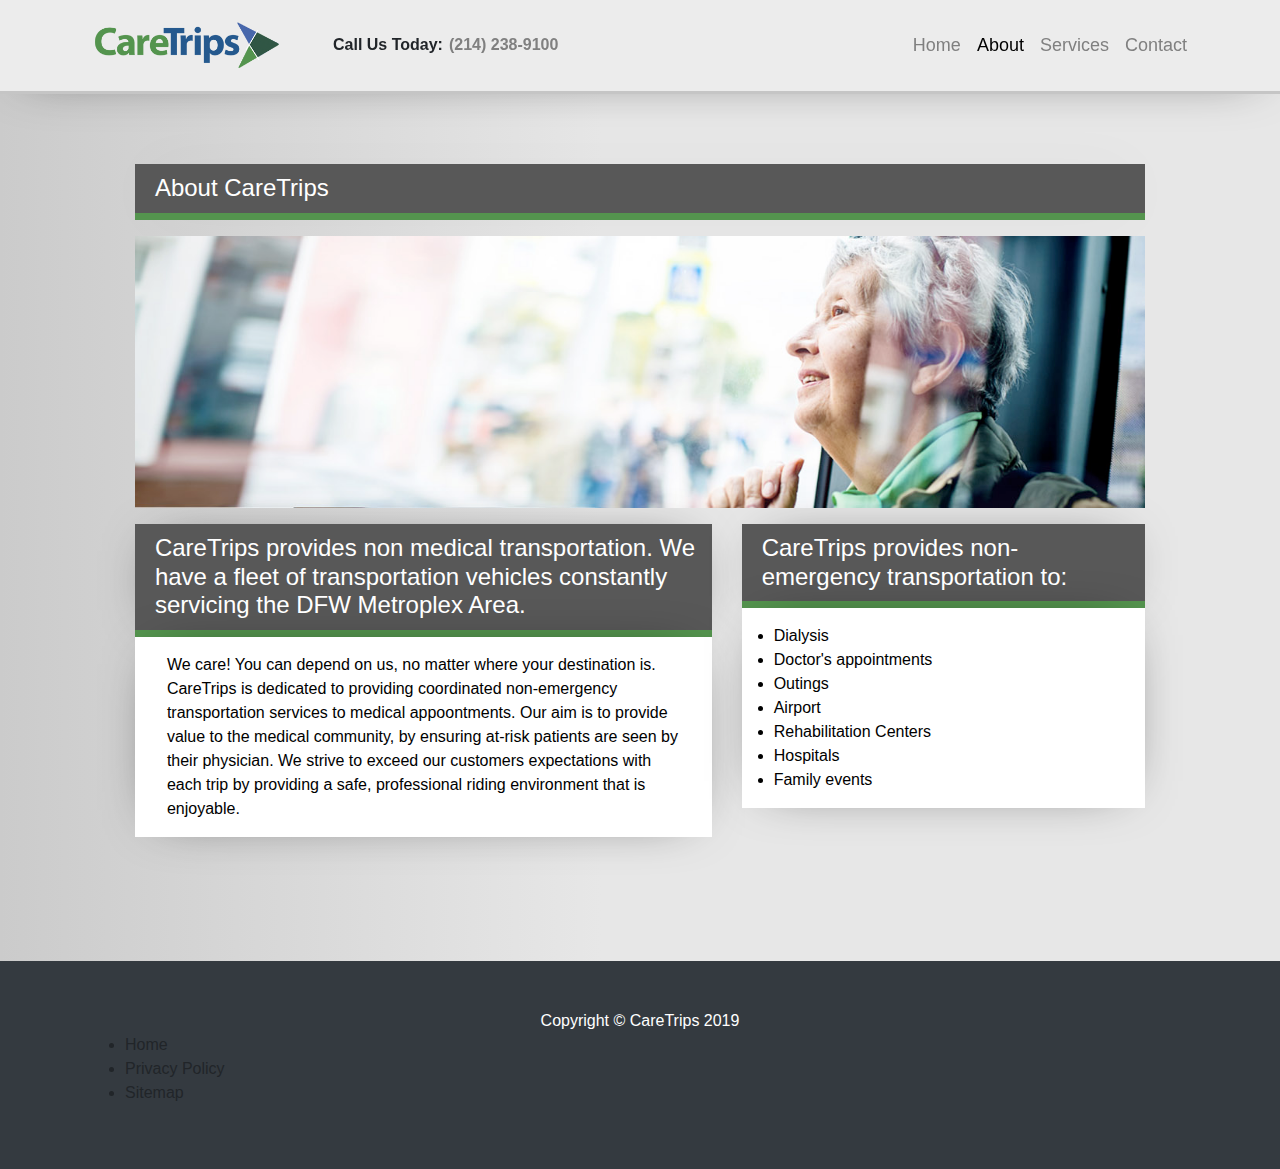
==== about.html @ b4c5e207 "1" ====
<!DOCTYPE html>
<html lang="en">

<head>
    <meta charset="utf-8">
    <meta name="viewport" content="width=device-width, initial-scale=1, shrink-to-fit=no">
    <meta name="description" content="">
    <meta name="author" content="">
    <title>CareTrips - About</title>
    <link href="vendor/bootstrap/css/bootstrap.min.css" rel="stylesheet">
    <link href="style.css" rel="stylesheet">
</head>

<body>
    <nav class="navbar navbar-expand-lg navbar-dark bg-dark fixed-top">
        <div class="container">
            <a class="navbar-brand" href="#"><img src="img/logo.png" alt=""></a>
            <a class="contactUs">Call Us Today:<a class="contactUs" style="margin-left: 6px; color: gray;">(214) 238-9100</a></a>
            <button class="navbar-toggler" type="button" data-toggle="collapse" data-target="#navbarResponsive" aria-controls="navbarResponsive" aria-expanded="false" aria-label="Toggle navigation">
                <span class="navbar-toggler-icon"></span>
            </button>
            <div class="collapse navbar-collapse" id="navbarResponsive">
                <ul class="navbar-nav ml-auto">
                    <li class="nav-item">
                        <a class="nav-link" href="index.html">Home
                            <span class="sr-only">(current)</span>
                        </a>
                    </li>
                    <li class="nav-item active">
                        <a class="nav-link" href="about.html">About</a>
                    </li>
                    <li class="nav-item">
                        <a class="nav-link" href="services.html">Services</a>
                    </li>
                    <li class="nav-item">
                        <a class="nav-link" href="contact.html">Contact</a>
                    </li>
                </ul>
            </div>
        </div>
    </nav>
    <div class="container ab">
        <div class="card about my-5 py-4">
            <div class="card-body" style="width: 96%; margin: auto;">
                <h1>About CareTrips</h1>
                <img src="img/about.jpg" alt="">
                <div class="row">
                    <div class="col-lg-7">
                        <h1>CareTrips provides non medical transportation. We have a fleet of transportation vehicles constantly servicing the DFW Metroplex Area.</h1>
                        <p>We care! You can depend on us, no matter where your destination is. CareTrips is dedicated to providing coordinated non-emergency transportation services to medical appoontments. Our aim is to provide value to the medical community, by ensuring at-risk patients are seen by their physician. We strive to exceed our customers expectations with each trip by providing a safe, professional riding environment that is enjoyable.
                        </p>
                    </div>
                    <div class="col-lg-5">
                        <h1>CareTrips provides non-emergency transportation to:</h1>
                        <ul>
                            <li>Dialysis</li>
                            <li>Doctor's appointments</li>
                            <li>Outings</li>
                            <li>Airport</li>
                            <li>Rehabilitation Centers</li>
                            <li>Hospitals</li>
                            <li>Family events</li>
                        </ul>
                    </div>
                </div>
            </div>
        </div>
    </div>
    <footer class="py-5 bg-dark">
        <div class="container">
            <p class="m-0 text-center text-white">Copyright &copy; CareTrips 2019</p>
            <ul>
                <li>Home</li>
                <li>Privacy Policy</li>
                <li>Sitemap</li>
            </ul>
        </div>
    </footer>
    <script src="vendor/jquery/jquery.min.js"></script>
    <script src="vendor/bootstrap/js/bootstrap.bundle.min.js"></script>
</body>

</html>
---- style.css ----
body {
    padding-top: 56px;
    background: rgb(203, 203, 203);
    background: linear-gradient(90deg, rgba(203, 203, 203, 1) 0%, rgba(231, 231, 231, 1) 47%, rgba(231, 231, 231, 1) 100%);
}

nav {
    -webkit-box-shadow: 0px 0px 54px -27px rgba(0, 0, 0, 0.75);
    -moz-box-shadow: 0px 0px 54px -27px rgba(0, 0, 0, 0.75);
    box-shadow: 0px 0px 54px -27px rgba(0, 0, 0, 0.75);
}

.nav-link {
    color: black;
}

.navbar-brand img {
    width: 200px;
}

nav.navbar.navbar-expand-lg.navbar-dark.bg-dark.fixed-top {
    border-bottom: 3px solid #73737352;
    background: #ececec !important;
}

.masthead {
    padding: 3rem 0 2rem 0;
    margin: auto 1rem;
}

.navbar-dark .navbar-toggler-icon {
    filter: invert(1);
}

s .second .card-body {
    margin-left: 1.5rem;
    margin-right: 1.5rem;
    padding-bottom: 0;
}

.nav-link {
    color: gray !important;
    font-size: large;
}

.navbar-dark .navbar-nav .active>.nav-link,
.navbar-dark .navbar-nav .nav-link.active,
.navbar-dark .navbar-nav .nav-link.show,
.navbar-dark .navbar-nav .show>.nav-link {
    color: black !important;
}

.card {
    background: #54944e;
    margin: 0 !important;
    border-bottom: 4px solid #26598e;
    padding: .5rem !important;
    border-radius: .25rem .25rem 0 0 !important;
    border: none;
}

.card .col-lg-6 {
    padding-bottom: 2rem;
}

.second {
    background: #fff;
    border: none;
    padding: 0 !important;
    text-align: left !important;
    line-height: 2.5rem;
    margin-bottom: 5rem !important;
    border-radius: 0 0 .25rem .25rem !important;

}

.btn-primary {
    background: #26598e;
    border-color: #26598e;
}

u {
    text-underline-position: under;
}

.btn-primary:hover {
    color: #fff;
    background-color: #033469;
    border-color: #033469;
}

.ab {
    margin: 5rem auto;
}

.about {
    background: transparent;
    color: black;
}

.about img {
    width: 100%;
    margin-bottom: 1rem;
    margin-top: 1rem !important;
}

.about h1 {
    font-size: 1.5rem;
    background: #585858;
    color: white;
    padding: 10px 10px 10px 20px;
    margin: 0 !important;
    -webkit-box-shadow: 0px 0px 54px -27px rgba(0, 0, 0, 0.75);
    -moz-box-shadow: 0px 0px 54px -27px rgba(0, 0, 0, 0.75);
    box-shadow: 0px 0px 54px -27px rgba(0, 0, 0, 0.75);
    border-bottom: 7px solid #54944e;
}

.about p,
.about ul {
    -webkit-box-shadow: 0px 0px 54px -27px rgba(0, 0, 0, 0.75);
    -moz-box-shadow: 0px 0px 54px -27px rgba(0, 0, 0, 0.75);
    box-shadow: 0px 0px 54px -27px rgba(0, 0, 0, 0.75);
    padding: 1rem 2rem;
    background: white;
}

.contactUs {
    font-weight: 600;
    margin-left: 2rem;
}

hr {
    border-color: #cccccc !important;
    margin-bottom: 5px;
}

@media only screen and (max-width: 600px) {
    .contactUs {
        display: none;
    }

    .ab {
        padding: 0 !important;
        margin: 3rem auto 0 auto;
    }

    .card-body {
        padding: 0 !important;
    }
}

.second h1 {
    margin-top: 1rem;
}

.second p {
    margin-left: 1rem;
}

.second img {
    width: 90%;
    bottom: 0;
    right: 0;
    position: absolute;
}
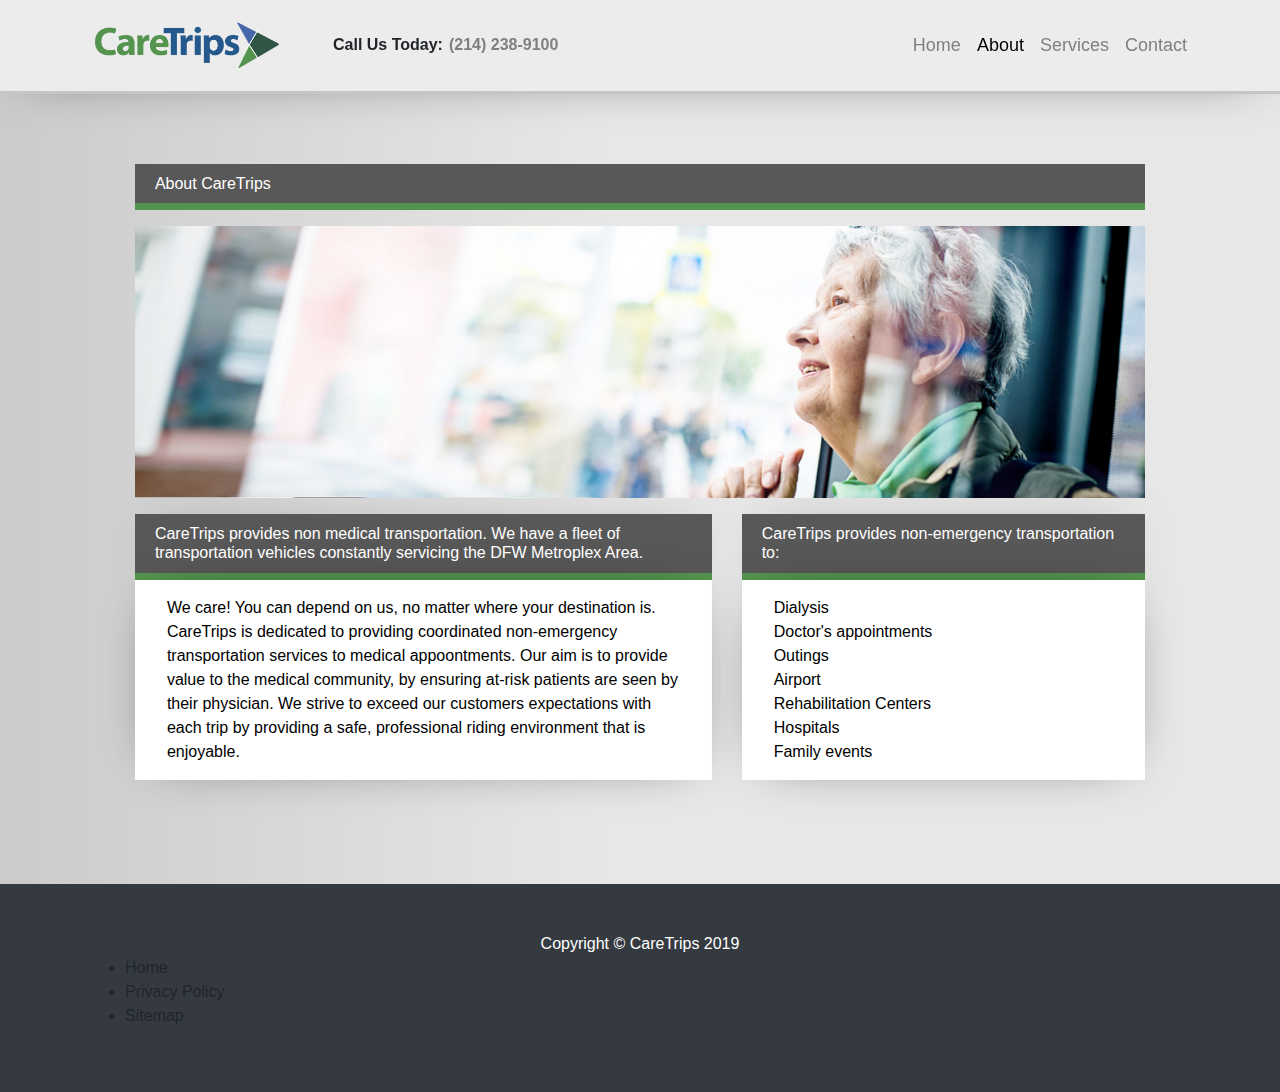
==== commit a27d75f0: "1" ====
--- a/about.html
+++ b/about.html
@@ -15,8 +15,7 @@
     <nav class="navbar navbar-expand-lg navbar-dark bg-dark fixed-top">
         <div class="container">
             <a class="navbar-brand" href="#"><img src="img/logo.png" alt=""></a>
-            <a class="contactUs">Call Us Today:<a class="contactUs" style="margin-left: 6px; color: gray;">(214) 238-9100</a></a>
-            <button class="navbar-toggler" type="button" data-toggle="collapse" data-target="#navbarResponsive" aria-controls="navbarResponsive" aria-expanded="false" aria-label="Toggle navigation">
+            <div class="contactUs"><a>Call Us Today:<a style="margin-left: 6px; color: gray;">(214) 238-9100</a></a></div> <button class="navbar-toggler" type="button" data-toggle="collapse" data-target="#navbarResponsive" aria-controls="navbarResponsive" aria-expanded="false" aria-label="Toggle navigation">
                 <span class="navbar-toggler-icon"></span>
             </button>
             <div class="collapse navbar-collapse" id="navbarResponsive">
--- a/style.css
+++ b/style.css
@@ -31,8 +31,7 @@
 .navbar-dark .navbar-toggler-icon {
     filter: invert(1);
 }
-
-s .second .card-body {
+.second .card-body {
     margin-left: 1.5rem;
     margin-right: 1.5rem;
     padding-bottom: 0;
@@ -41,6 +40,10 @@
 .nav-link {
     color: gray !important;
     font-size: large;
+}
+
+.card-body {
+    padding-bottom: 0 !important;
 }
 
 .navbar-dark .navbar-nav .active>.nav-link,
@@ -105,7 +108,7 @@
 }
 
 .about h1 {
-    font-size: 1.5rem;
+    font-size: 1rem;
     background: #585858;
     color: white;
     padding: 10px 10px 10px 20px;
@@ -123,15 +126,16 @@
     box-shadow: 0px 0px 54px -27px rgba(0, 0, 0, 0.75);
     padding: 1rem 2rem;
     background: white;
+    list-style: none;
 }
 
-.contactUs {
+.contactUs a {
     font-weight: 600;
     margin-left: 2rem;
 }
 
 hr {
-    border-color: #cccccc !important;
+    border-color: #000 !important;
     margin-bottom: 5px;
 }
 
@@ -145,8 +149,23 @@
         margin: 3rem auto 0 auto;
     }
 
-    .card-body {
-        padding: 0 !important;
+    .fp {
+        padding: 1rem !important;
+        padding-bottom: 0 !important;
+    }
+
+    h1 {
+        font-size: 1.7rem;
+    }
+
+    .card .col-lg-6 {
+        padding-bottom: 0 !important;
+    }
+
+    .second img {
+        width: 100% !important;
+        position: unset !important;
+        margin: auto;
     }
 }
 
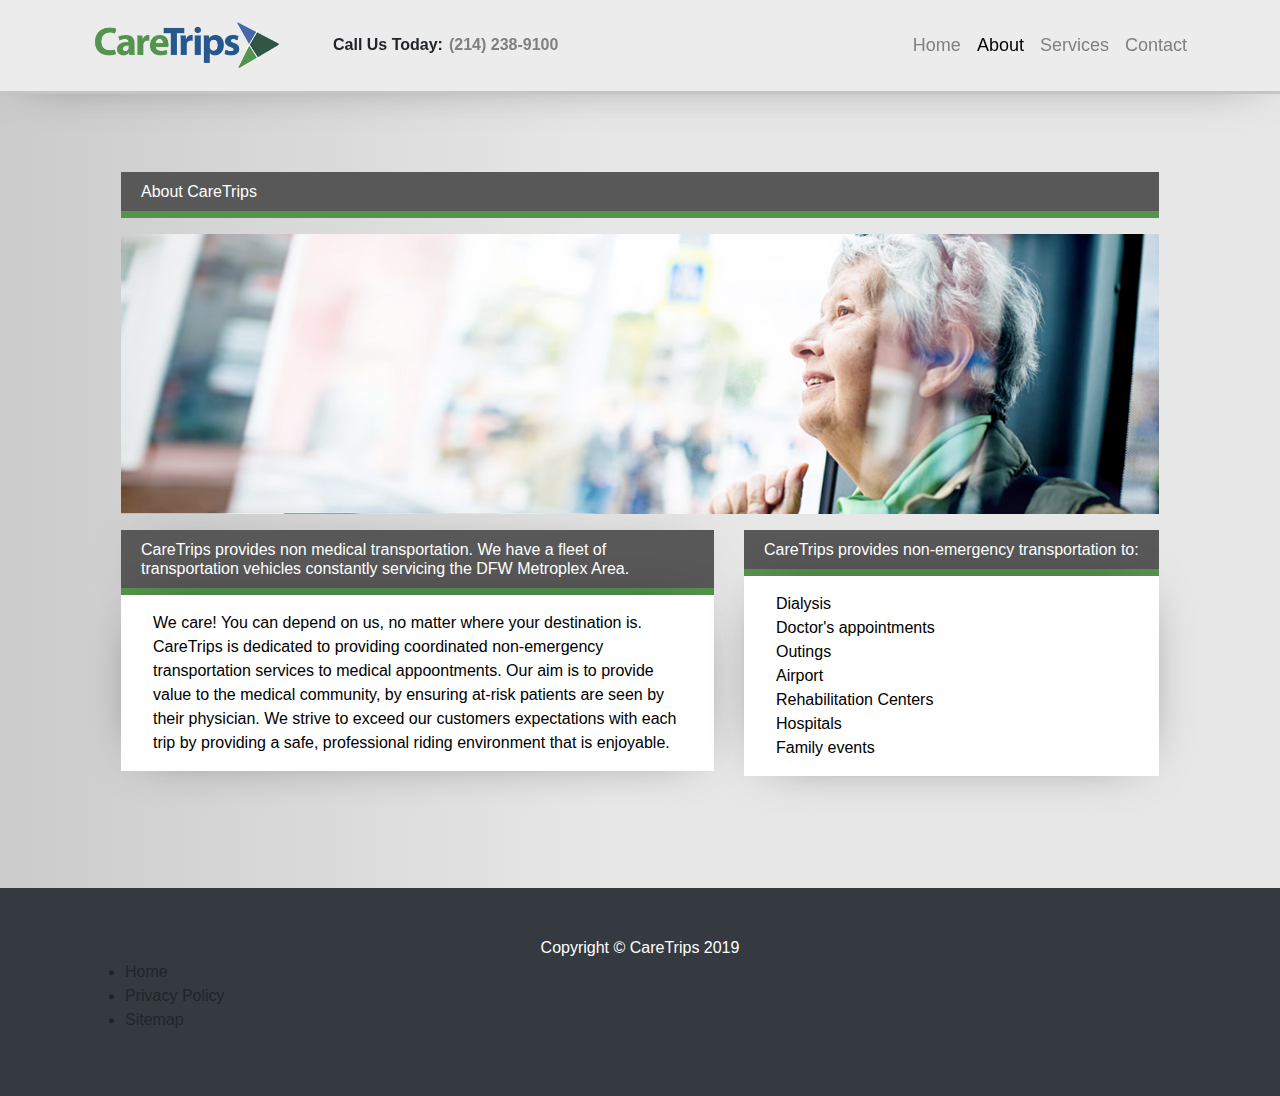
==== commit 4efbc8bc: "1" ====
--- a/about.html
+++ b/about.html
@@ -40,7 +40,7 @@
     </nav>
     <div class="container ab">
         <div class="card about my-5 py-4">
-            <div class="card-body" style="width: 96%; margin: auto;">
+            <div class="card-body mini" style="width: 100%; margin: auto;">
                 <h1>About CareTrips</h1>
                 <img src="img/about.jpg" alt="">
                 <div class="row">
--- a/style.css
+++ b/style.css
@@ -31,6 +31,7 @@
 .navbar-dark .navbar-toggler-icon {
     filter: invert(1);
 }
+
 .second .card-body {
     margin-left: 1.5rem;
     margin-right: 1.5rem;
@@ -57,7 +58,7 @@
     background: #54944e;
     margin: 0 !important;
     border-bottom: 4px solid #26598e;
-    padding: .5rem !important;
+    padding: 1rem !important;
     border-radius: .25rem .25rem 0 0 !important;
     border: none;
 }
@@ -150,8 +151,20 @@
     }
 
     .fp {
-        padding: 1rem !important;
         padding-bottom: 0 !important;
+    }
+
+    .card {
+        padding: 2rem !important;
+    }
+
+    .card-body {
+        padding: 0 !important;
+    }
+
+    .about p,
+    .about ul {
+        padding: .7rem;
     }
 
     h1 {
@@ -166,6 +179,10 @@
         width: 100% !important;
         position: unset !important;
         margin: auto;
+    }
+
+    .mini {
+        padding: 0 !important;
     }
 }
 
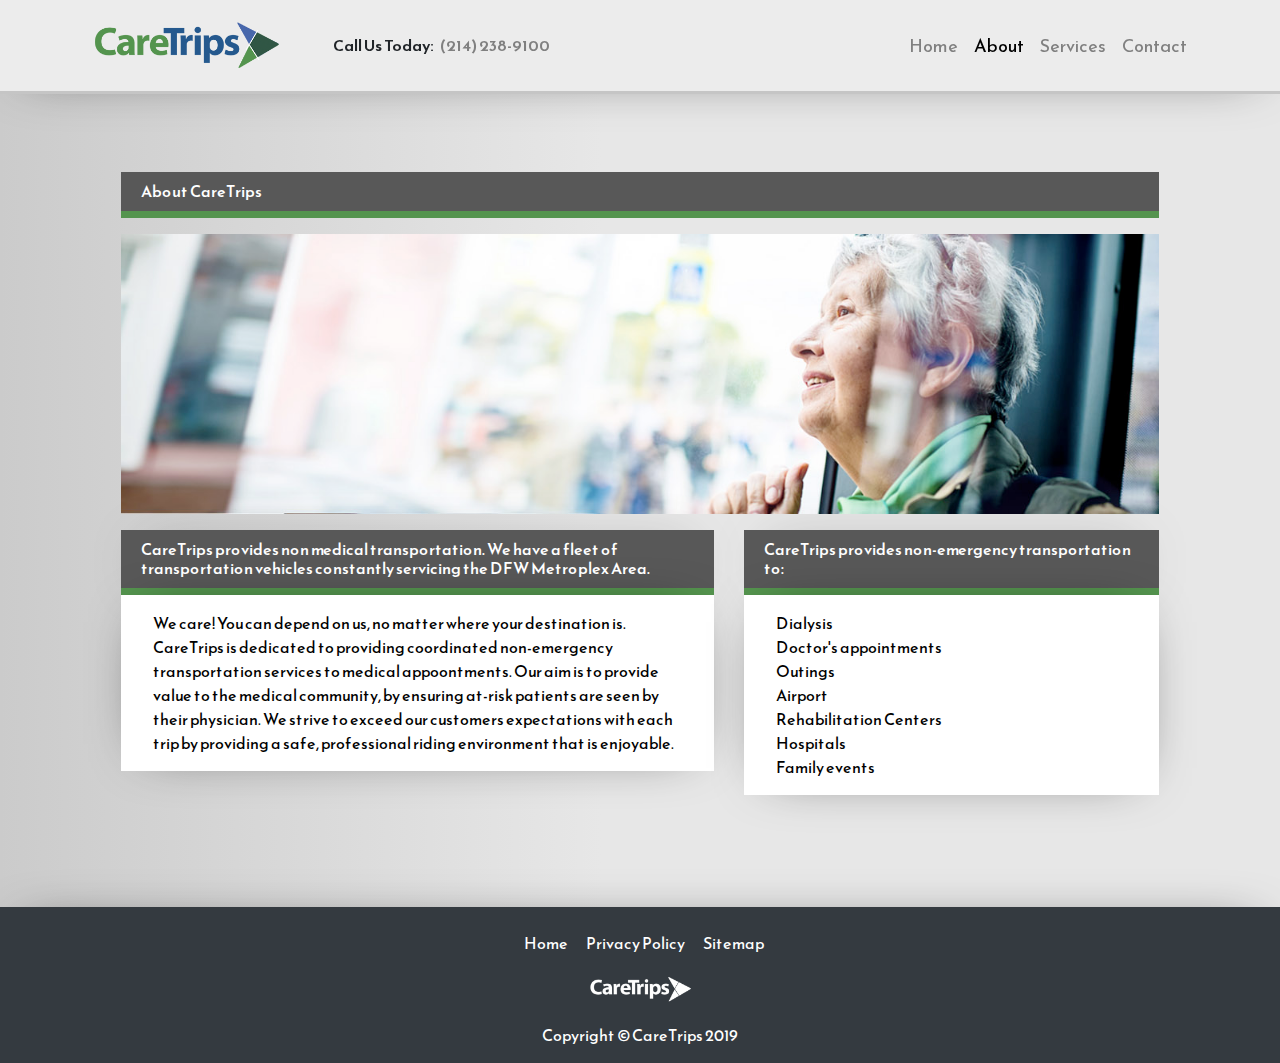
==== commit f0c4c374: "Footer" ====
--- a/about.html
+++ b/about.html
@@ -9,6 +9,7 @@
     <title>CareTrips - About</title>
     <link href="vendor/bootstrap/css/bootstrap.min.css" rel="stylesheet">
     <link href="style.css" rel="stylesheet">
+    <link href="https://fonts.googleapis.com/css?family=Reem+Kufi&display=swap" rel="stylesheet">
 </head>
 
 <body>
@@ -65,14 +66,31 @@
             </div>
         </div>
     </div>
-    <footer class="py-5 bg-dark">
+    <footer class="page-footer font-small special-color-dark pt-4">
         <div class="container">
-            <p class="m-0 text-center text-white">Copyright &copy; CareTrips 2019</p>
-            <ul>
-                <li>Home</li>
-                <li>Privacy Policy</li>
-                <li>Sitemap</li>
+            <ul class="list-unstyled list-inline text-center">
+                <li class="list-inline-item">
+                    <a class="btn-floating btn-fb mx-1">
+                        <a href="">Home</a>
+                    </a>
+                </li>
+                <li class="list-inline-item">
+                    <a class="btn-floating btn-tw mx-1">
+                        <a href="">Privacy Policy</a>
+                    </a>
+                </li>
+                <li class="list-inline-item">
+                    <a class="btn-floating btn-gplus mx-1">
+                        <a href="">Sitemap</a>
+                    </a>
+                </li>
             </ul>
+        </div>
+        <center> 
+            <img src="img/footer.png" alt="">
+        </center>
+        <div class="footer-copyright text-center py-3">
+            <p class="m-0 text-center text-white">Copyright © CareTrips 2019</p>
         </div>
     </footer>
     <script src="vendor/jquery/jquery.min.js"></script>
--- a/style.css
+++ b/style.css
@@ -2,6 +2,8 @@
     padding-top: 56px;
     background: rgb(203, 203, 203);
     background: linear-gradient(90deg, rgba(203, 203, 203, 1) 0%, rgba(231, 231, 231, 1) 47%, rgba(231, 231, 231, 1) 100%);
+    font-family: 'Reem Kufi', sans-serif;
+
 }
 
 nav {
@@ -192,6 +194,7 @@
 
 .second p {
     margin-left: 1rem;
+    line-height: 1.5rem;
 }
 
 .second img {
@@ -199,4 +202,21 @@
     bottom: 0;
     right: 0;
     position: absolute;
+}
+
+footer {
+    background: #343a40 !important;
+    color: white;
+    -webkit-box-shadow: 0px 0px 54px -27px rgba(0, 0, 0, 0.75);
+    -moz-box-shadow: 0px 0px 54px -27px rgba(0, 0, 0, 0.75);
+    box-shadow: 0px 0px 54px -27px rgba(0, 0, 0, 0.75);
+}
+
+footer a {
+    color: white;
+}
+
+footer img {
+    width: 7rem;
+    filter: invert(1);
 }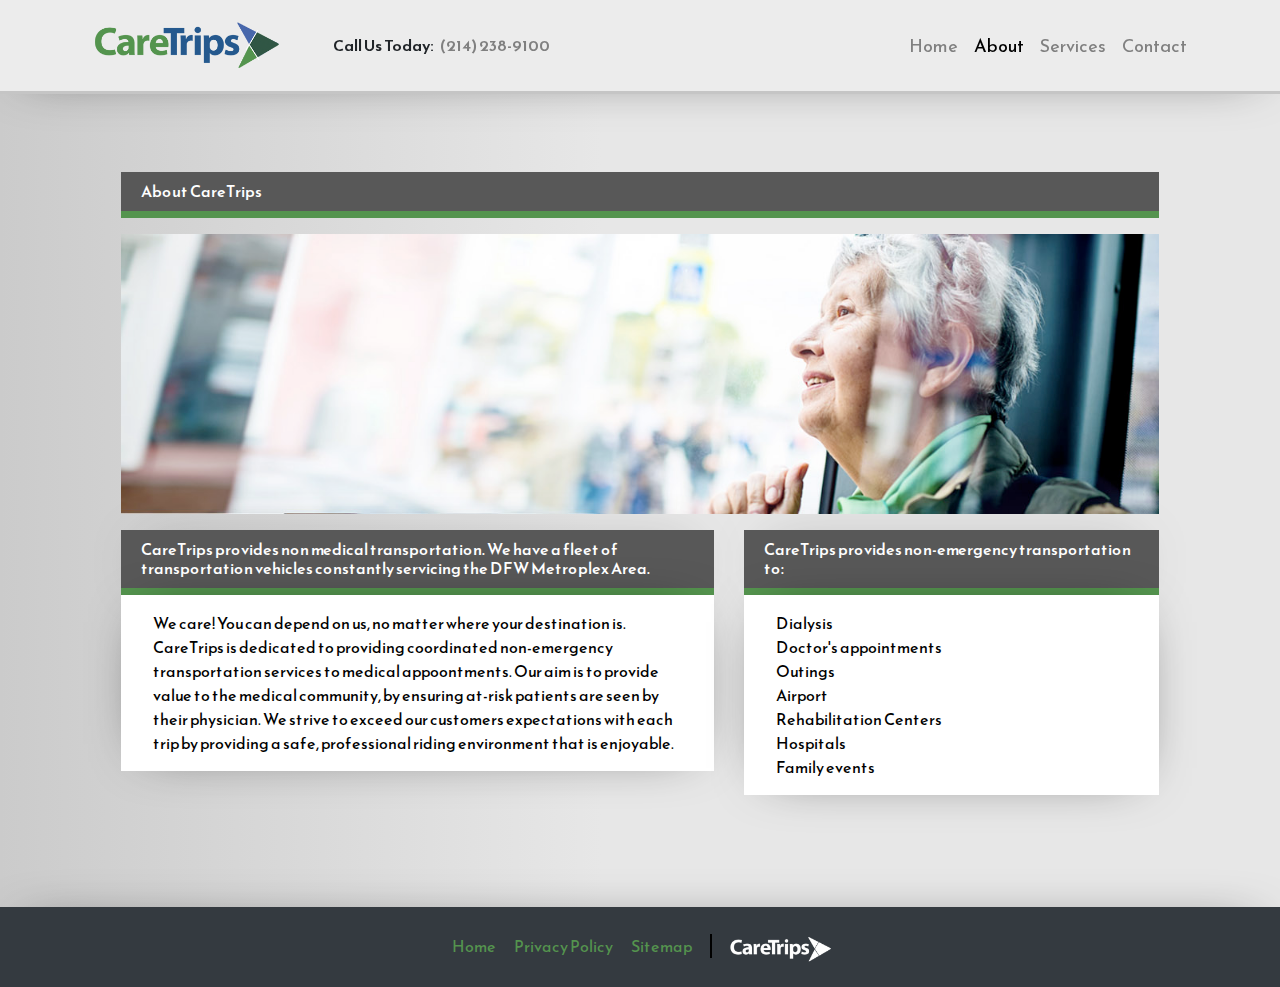
==== commit 0c4c24ec: "Footer 2" ====
--- a/about.html
+++ b/about.html
@@ -84,13 +84,13 @@
                         <a href="">Sitemap</a>
                     </a>
                 </li>
+                <li class="list-inline-item">
+                    <a class="btn-floating btn-gplus mx-1">
+                        <a class="footerLogo" href=""><img src="img/footer.png" alt="">
+                        </a>
+                    </a>
+                </li>
             </ul>
-        </div>
-        <center> 
-            <img src="img/footer.png" alt="">
-        </center>
-        <div class="footer-copyright text-center py-3">
-            <p class="m-0 text-center text-white">Copyright © CareTrips 2019</p>
         </div>
     </footer>
     <script src="vendor/jquery/jquery.min.js"></script>
--- a/style.css
+++ b/style.css
@@ -210,13 +210,19 @@
     -webkit-box-shadow: 0px 0px 54px -27px rgba(0, 0, 0, 0.75);
     -moz-box-shadow: 0px 0px 54px -27px rgba(0, 0, 0, 0.75);
     box-shadow: 0px 0px 54px -27px rgba(0, 0, 0, 0.75);
+    height: 5rem;
 }
 
 footer a {
-    color: white;
+    color: #54944e;
 }
 
 footer img {
     width: 7rem;
     filter: invert(1);
+}
+
+.footerLogo {
+    padding-left: .8rem;
+    border-left: 2px solid black;
 }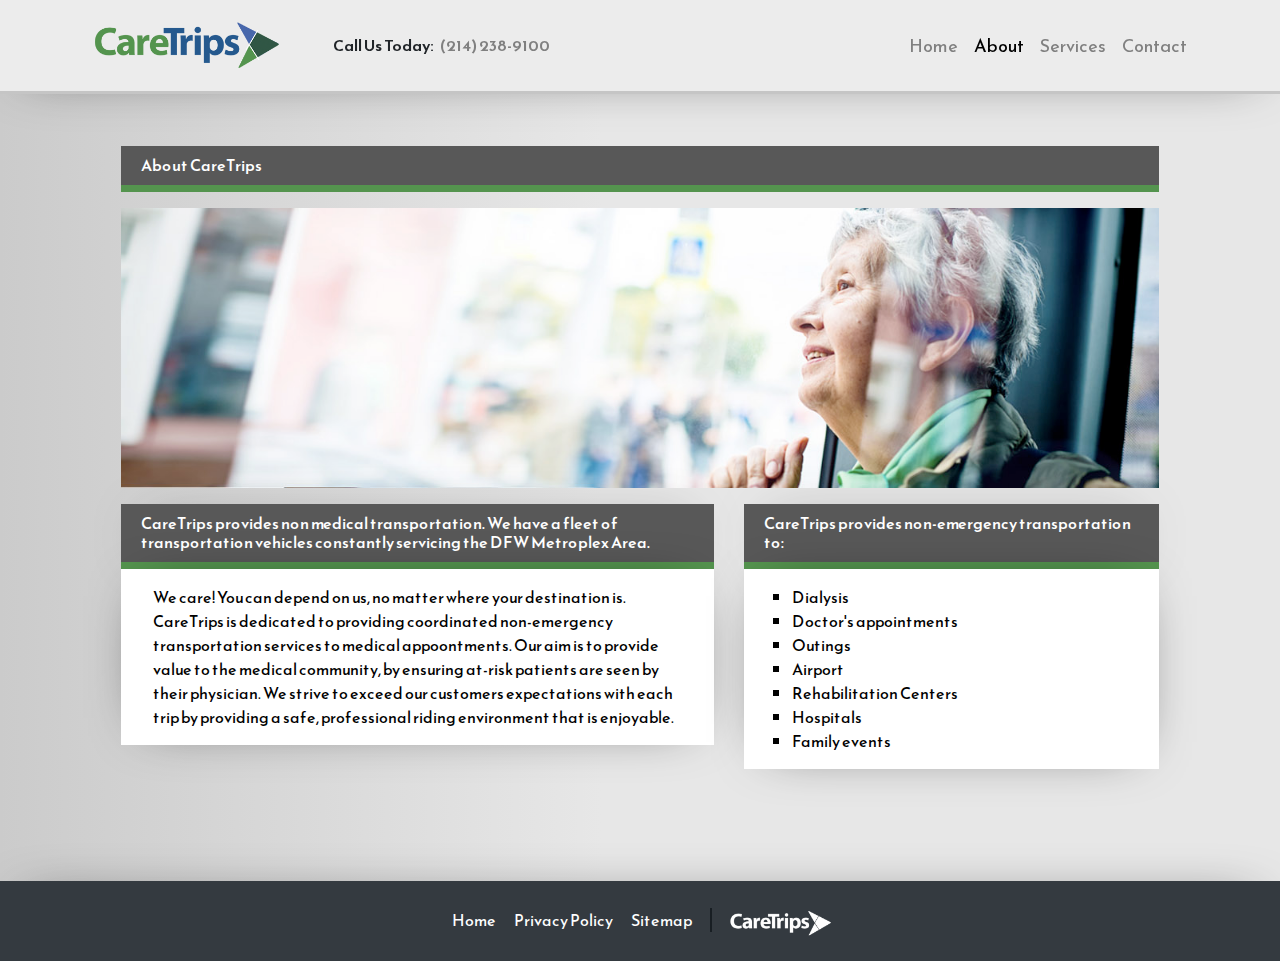
==== commit 89294ddb: "Footer 3" ====
--- a/about.html
+++ b/about.html
@@ -15,7 +15,7 @@
 <body>
     <nav class="navbar navbar-expand-lg navbar-dark bg-dark fixed-top">
         <div class="container">
-            <a class="navbar-brand" href="#"><img src="img/logo.png" alt=""></a>
+            <a class="navbar-brand" href="index.html"><img src="img/logo.png" alt=""></a>
             <div class="contactUs"><a>Call Us Today:<a style="margin-left: 6px; color: gray;">(214) 238-9100</a></a></div> <button class="navbar-toggler" type="button" data-toggle="collapse" data-target="#navbarResponsive" aria-controls="navbarResponsive" aria-expanded="false" aria-label="Toggle navigation">
                 <span class="navbar-toggler-icon"></span>
             </button>
@@ -71,7 +71,7 @@
             <ul class="list-unstyled list-inline text-center">
                 <li class="list-inline-item">
                     <a class="btn-floating btn-fb mx-1">
-                        <a href="">Home</a>
+                        <a href="index.html">Home</a>
                     </a>
                 </li>
                 <li class="list-inline-item">
--- a/style.css
+++ b/style.css
@@ -1,5 +1,5 @@
 body {
-    padding-top: 56px;
+    padding-top: 30px;
     background: rgb(203, 203, 203);
     background: linear-gradient(90deg, rgba(203, 203, 203, 1) 0%, rgba(231, 231, 231, 1) 47%, rgba(231, 231, 231, 1) 100%);
     font-family: 'Reem Kufi', sans-serif;
@@ -129,7 +129,11 @@
     box-shadow: 0px 0px 54px -27px rgba(0, 0, 0, 0.75);
     padding: 1rem 2rem;
     background: white;
-    list-style: none;
+    list-style-type: square;
+}
+
+.about ul {
+    padding-left: 3rem;
 }
 
 .contactUs a {
@@ -185,6 +189,18 @@
 
     .mini {
         padding: 0 !important;
+    }
+}
+
+@media only screen and (max-width: 450px) {
+    .footerLogo {
+        border: none !important; 
+    }
+    footer img {
+        margin-top: 1rem;
+    }
+    footer {
+        height: 7.5rem !important;
     }
 }
 
@@ -214,7 +230,7 @@
 }
 
 footer a {
-    color: #54944e;
+    color: #fff;
 }
 
 footer img {
@@ -224,5 +240,5 @@
 
 .footerLogo {
     padding-left: .8rem;
-    border-left: 2px solid black;
+    border-left: 2px solid #181e23;
 }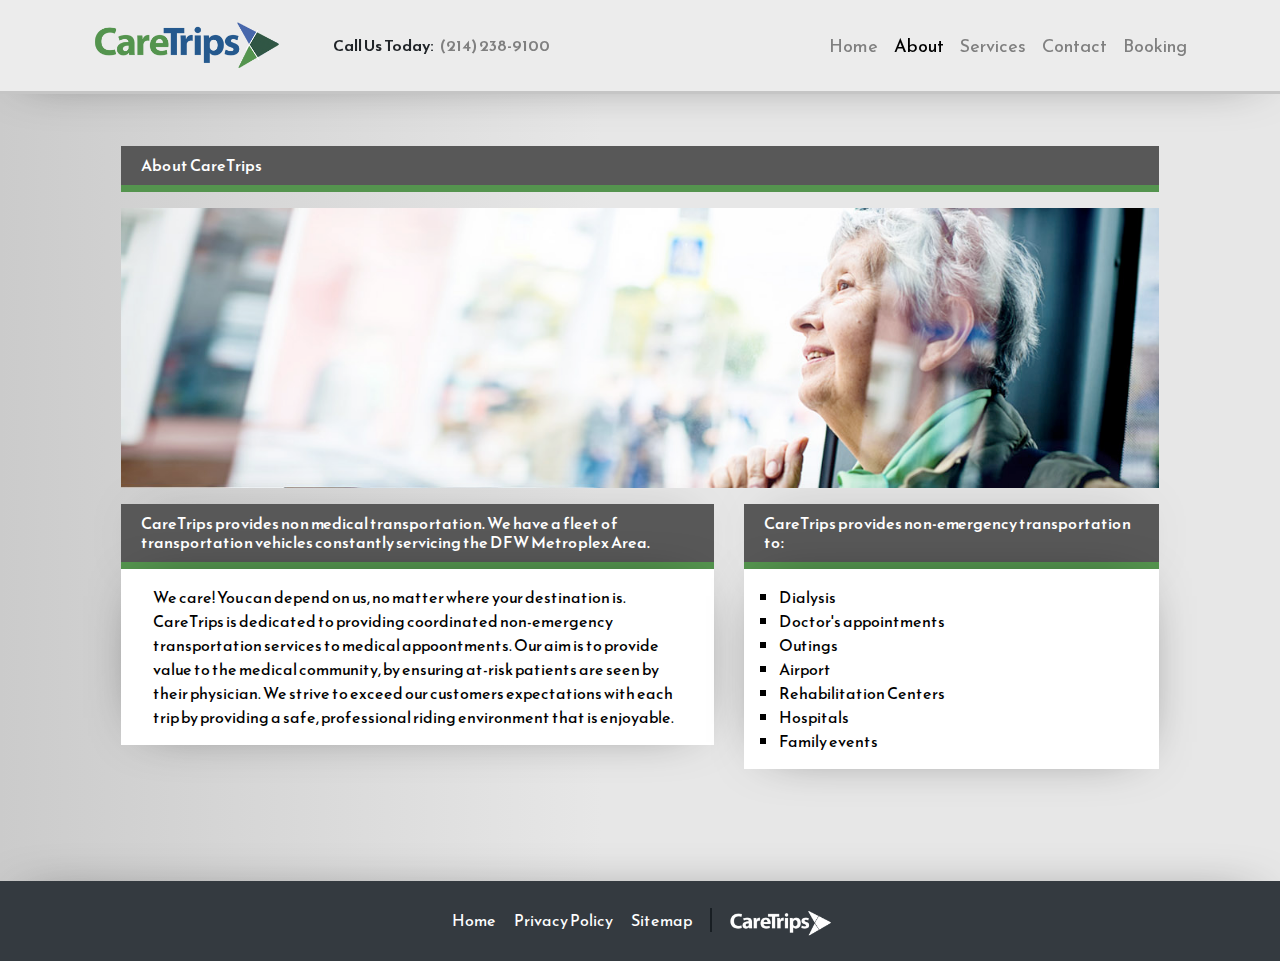
==== commit b9c30fd4: "form" ====
--- a/about.html
+++ b/about.html
@@ -16,7 +16,8 @@
     <nav class="navbar navbar-expand-lg navbar-dark bg-dark fixed-top">
         <div class="container">
             <a class="navbar-brand" href="index.html"><img src="img/logo.png" alt=""></a>
-            <div class="contactUs"><a>Call Us Today:<a style="margin-left: 6px; color: gray;">(214) 238-9100</a></a></div> <button class="navbar-toggler" type="button" data-toggle="collapse" data-target="#navbarResponsive" aria-controls="navbarResponsive" aria-expanded="false" aria-label="Toggle navigation">
+            <div class="contactUs"><a>Call Us Today:<a style="margin-left: 6px; color: gray;">(214) 238-9100</a></a>
+            </div> <button class="navbar-toggler" type="button" data-toggle="collapse" data-target="#navbarResponsive" aria-controls="navbarResponsive" aria-expanded="false" aria-label="Toggle navigation">
                 <span class="navbar-toggler-icon"></span>
             </button>
             <div class="collapse navbar-collapse" id="navbarResponsive">
@@ -35,6 +36,9 @@
                     <li class="nav-item">
                         <a class="nav-link" href="contact.html">Contact</a>
                     </li>
+                    <li class="nav-item">
+                        <a class="nav-link" href="booking.html">Booking</a>
+                    </li>
                 </ul>
             </div>
         </div>
@@ -47,7 +51,8 @@
                 <div class="row">
                     <div class="col-lg-7">
                         <h1>CareTrips provides non medical transportation. We have a fleet of transportation vehicles constantly servicing the DFW Metroplex Area.</h1>
-                        <p>We care! You can depend on us, no matter where your destination is. CareTrips is dedicated to providing coordinated non-emergency transportation services to medical appoontments. Our aim is to provide value to the medical community, by ensuring at-risk patients are seen by their physician. We strive to exceed our customers expectations with each trip by providing a safe, professional riding environment that is enjoyable.
+                        <p>We care! You can depend on us, no matter where your destination is. CareTrips is dedicated to providing coordinated non-emergency transportation services to medical appoontments. Our aim is to provide value to the medical community,
+                            by ensuring at-risk patients are seen by their physician. We strive to exceed our customers expectations with each trip by providing a safe, professional riding environment that is enjoyable.
                         </p>
                     </div>
                     <div class="col-lg-5">
--- a/style.css
+++ b/style.css
@@ -3,7 +3,6 @@
     background: rgb(203, 203, 203);
     background: linear-gradient(90deg, rgba(203, 203, 203, 1) 0%, rgba(231, 231, 231, 1) 47%, rgba(231, 231, 231, 1) 100%);
     font-family: 'Reem Kufi', sans-serif;
-
 }
 
 nav {
@@ -16,8 +15,83 @@
     color: black;
 }
 
+.form-wrapper {
+    margin: 12rem auto 6rem auto;
+    font-size: large;
+    max-width: 70%;
+}
+
+.form-control {
+    font-size: large;
+}
+
 .navbar-brand img {
     width: 200px;
+}
+
+.input-group-addon {
+    width: 5rem;
+}
+
+.input-group-text {
+    border: none;
+    background: transparent;
+}
+
+.btnsub {
+    width: 10rem;
+    height: 4rem;
+    font-size: large;
+}
+
+.notes input {
+    height: 10rem;
+}
+
+.cserv img {
+    width: 100%;
+}
+
+.contact {
+    width: 70%;
+    margin: 7rem auto 4rem auto;
+}
+
+.contact button {
+    float: right;
+}
+
+.contact button:hover {
+    border: 2px solid #54944e;
+    background: #54944e7a;
+}
+
+.col-md-12 {
+    -webkit-box-shadow: 0px 0px 54px -27px rgba(0, 0, 0, 0.75);
+    -moz-box-shadow: 0px 0px 54px -27px rgba(0, 0, 0, 0.75);
+    box-shadow: 0px 0px 54px -27px rgba(0, 0, 0, 0.75);
+    padding: 0rem 3rem;
+    background: white;
+    border-radius: .5rem;
+}
+
+.col-md-12 h2 {
+    padding-top: 3rem;
+}
+
+.form-control {
+    background: #4d4d4e33;
+}
+
+.cserv .card-body {
+    background-image: url(img/car.jpg);
+    height: 40rem;
+    background-size: cover;
+    padding: 0 !important;
+}
+
+.cserv {
+    background: #575757 !important;
 }
 
 nav.navbar.navbar-expand-lg.navbar-dark.bg-dark.fixed-top {
@@ -77,7 +151,6 @@
     line-height: 2.5rem;
     margin-bottom: 5rem !important;
     border-radius: 0 0 .25rem .25rem !important;
-
 }
 
 .btn-primary {
@@ -133,7 +206,7 @@
 }
 
 .about ul {
-    padding-left: 3rem;
+    padding-left: 2.2rem !important;
 }
 
 .contactUs a {
@@ -146,55 +219,63 @@
     margin-bottom: 5px;
 }
 
+.car {
+    height: 20rem;
+    object-fit: cover;
+}
+
 @media only screen and (max-width: 600px) {
     .contactUs {
         display: none;
     }
-
     .ab {
         padding: 0 !important;
         margin: 3rem auto 0 auto;
     }
-
     .fp {
         padding-bottom: 0 !important;
     }
-
     .card {
         padding: 2rem !important;
     }
-
     .card-body {
         padding: 0 !important;
     }
-
     .about p,
     .about ul {
         padding: .7rem;
     }
-
     h1 {
         font-size: 1.7rem;
     }
-
     .card .col-lg-6 {
         padding-bottom: 0 !important;
     }
-
     .second img {
         width: 100% !important;
         position: unset !important;
         margin: auto;
     }
-
     .mini {
         padding: 0 !important;
     }
+    .cserv .card-body {
+        background-size: cover;
+        background-repeat: no-repeat;
+        height: 15rem;
+    }
+    .contact {
+        width: 90%;
+    }
+    .col-md-12 {
+        padding: 0rem 1rem;
+    }
 }
 
 @media only screen and (max-width: 450px) {
     .footerLogo {
-        border: none !important; 
+        border: none !important;
+        padding-left: 0 !important;
     }
     footer img {
         margin-top: 1rem;
@@ -227,6 +308,12 @@
     -moz-box-shadow: 0px 0px 54px -27px rgba(0, 0, 0, 0.75);
     box-shadow: 0px 0px 54px -27px rgba(0, 0, 0, 0.75);
     height: 5rem;
+    bottom: 0 !important;
+    width: 100%;
+}
+
+.contact-footer {
+    position: absolute;
 }
 
 footer a {
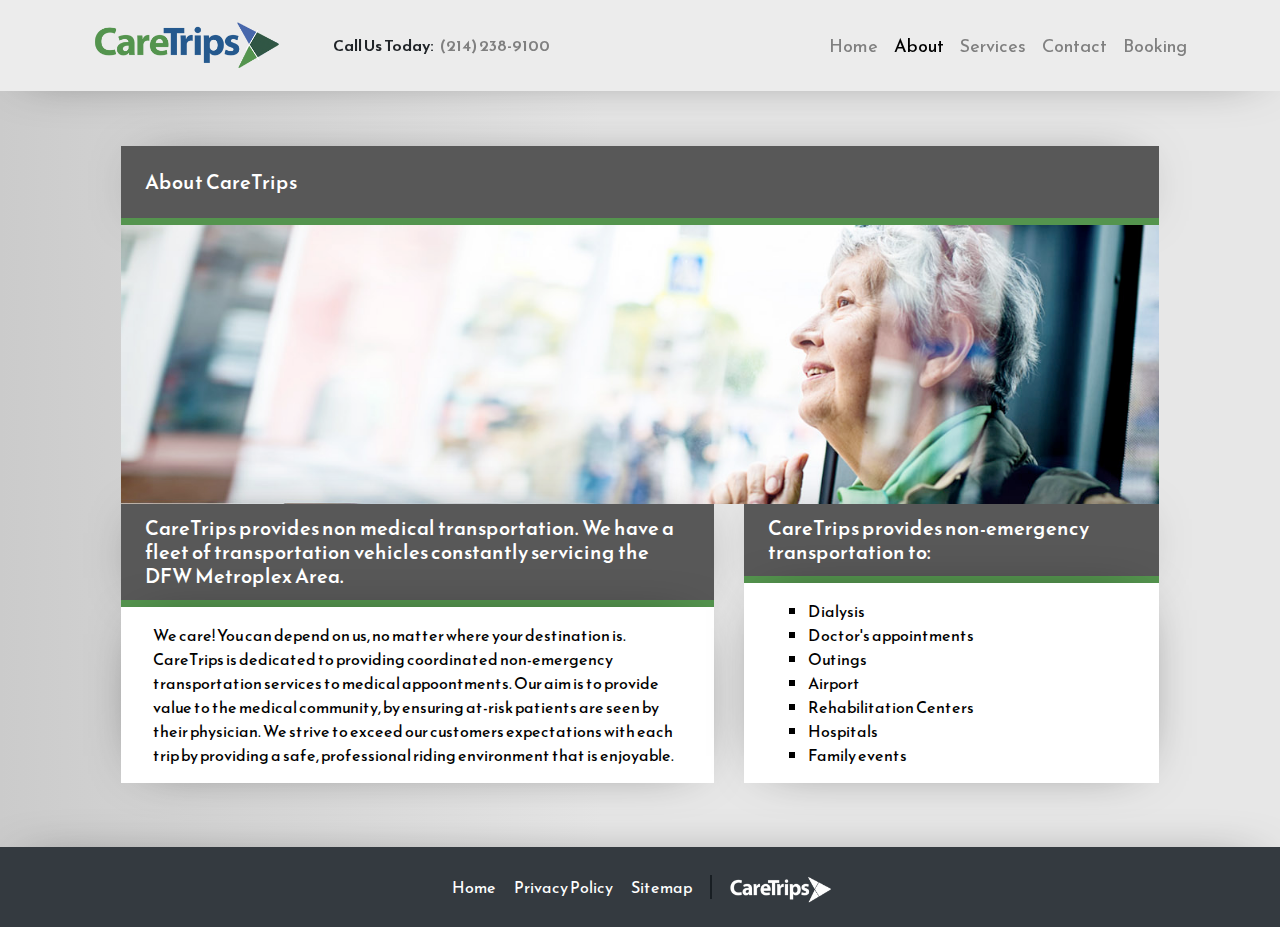
==== commit 787077ea: "c" ====
--- a/about.html
+++ b/about.html
@@ -46,7 +46,7 @@
     <div class="container ab">
         <div class="card about my-5 py-4">
             <div class="card-body mini" style="width: 100%; margin: auto;">
-                <h1>About CareTrips</h1>
+                <h1 class="form-h1">About CareTrips</h1>
                 <img src="img/about.jpg" alt="">
                 <div class="row">
                     <div class="col-lg-7">
--- a/style.css
+++ b/style.css
@@ -15,37 +15,19 @@
     color: black;
 }
 
+.form {
+    margin: auto;
+    padding-top: 2rem !important;
+    border-radius: 0 !important;
+}
+
 .form-wrapper {
-    margin: 12rem auto 6rem auto;
-    font-size: large;
-    max-width: 70%;
-}
-
-.form-control {
-    font-size: large;
+    margin: 7rem auto 3rem auto;
+    width: 60%;
 }
 
 .navbar-brand img {
     width: 200px;
-}
-
-.input-group-addon {
-    width: 5rem;
-}
-
-.input-group-text {
-    border: none;
-    background: transparent;
-}
-
-.btnsub {
-    width: 10rem;
-    height: 4rem;
-    font-size: large;
-}
-
-.notes input {
-    height: 10rem;
 }
 
 .cserv img {
@@ -70,7 +52,7 @@
     -webkit-box-shadow: 0px 0px 54px -27px rgba(0, 0, 0, 0.75);
     -moz-box-shadow: 0px 0px 54px -27px rgba(0, 0, 0, 0.75);
     box-shadow: 0px 0px 54px -27px rgba(0, 0, 0, 0.75);
-    padding: 0rem 3rem;
+    padding: 4rem 4rem 1rem 4rem;
     background: white;
     border-radius: .5rem;
 }
@@ -95,7 +77,6 @@
 }
 
 nav.navbar.navbar-expand-lg.navbar-dark.bg-dark.fixed-top {
-    border-bottom: 3px solid #73737352;
     background: #ececec !important;
 }
 
@@ -162,6 +143,10 @@
     text-underline-position: under;
 }
 
+.sub {
+    width: 6rem;
+}
+
 .btn-primary:hover {
     color: #fff;
     background-color: #033469;
@@ -169,7 +154,7 @@
 }
 
 .ab {
-    margin: 5rem auto;
+    margin: 5rem auto 2rem auto;
 }
 
 .about {
@@ -179,15 +164,18 @@
 
 .about img {
     width: 100%;
-    margin-bottom: 1rem;
-    margin-top: 1rem !important;
-}
-
-.about h1 {
-    font-size: 1rem;
+}
+
+.form-h1 {
+    padding: 1.5rem !important;
+}
+
+.about h1,
+.form-wrapper h1 {
+    font-size: 1.25rem;
     background: #585858;
     color: white;
-    padding: 10px 10px 10px 20px;
+    padding: .75rem 1.5rem;
     margin: 0 !important;
     -webkit-box-shadow: 0px 0px 54px -27px rgba(0, 0, 0, 0.75);
     -moz-box-shadow: 0px 0px 54px -27px rgba(0, 0, 0, 0.75);
@@ -206,7 +194,7 @@
 }
 
 .about ul {
-    padding-left: 2.2rem !important;
+    padding-left: 4rem !important;
 }
 
 .contactUs a {
@@ -231,6 +219,10 @@
     .ab {
         padding: 0 !important;
         margin: 3rem auto 0 auto;
+    }
+    .form-wrapper {
+        width: 95%;
+        margin-top: 4.5rem;
     }
     .fp {
         padding-bottom: 0 !important;
